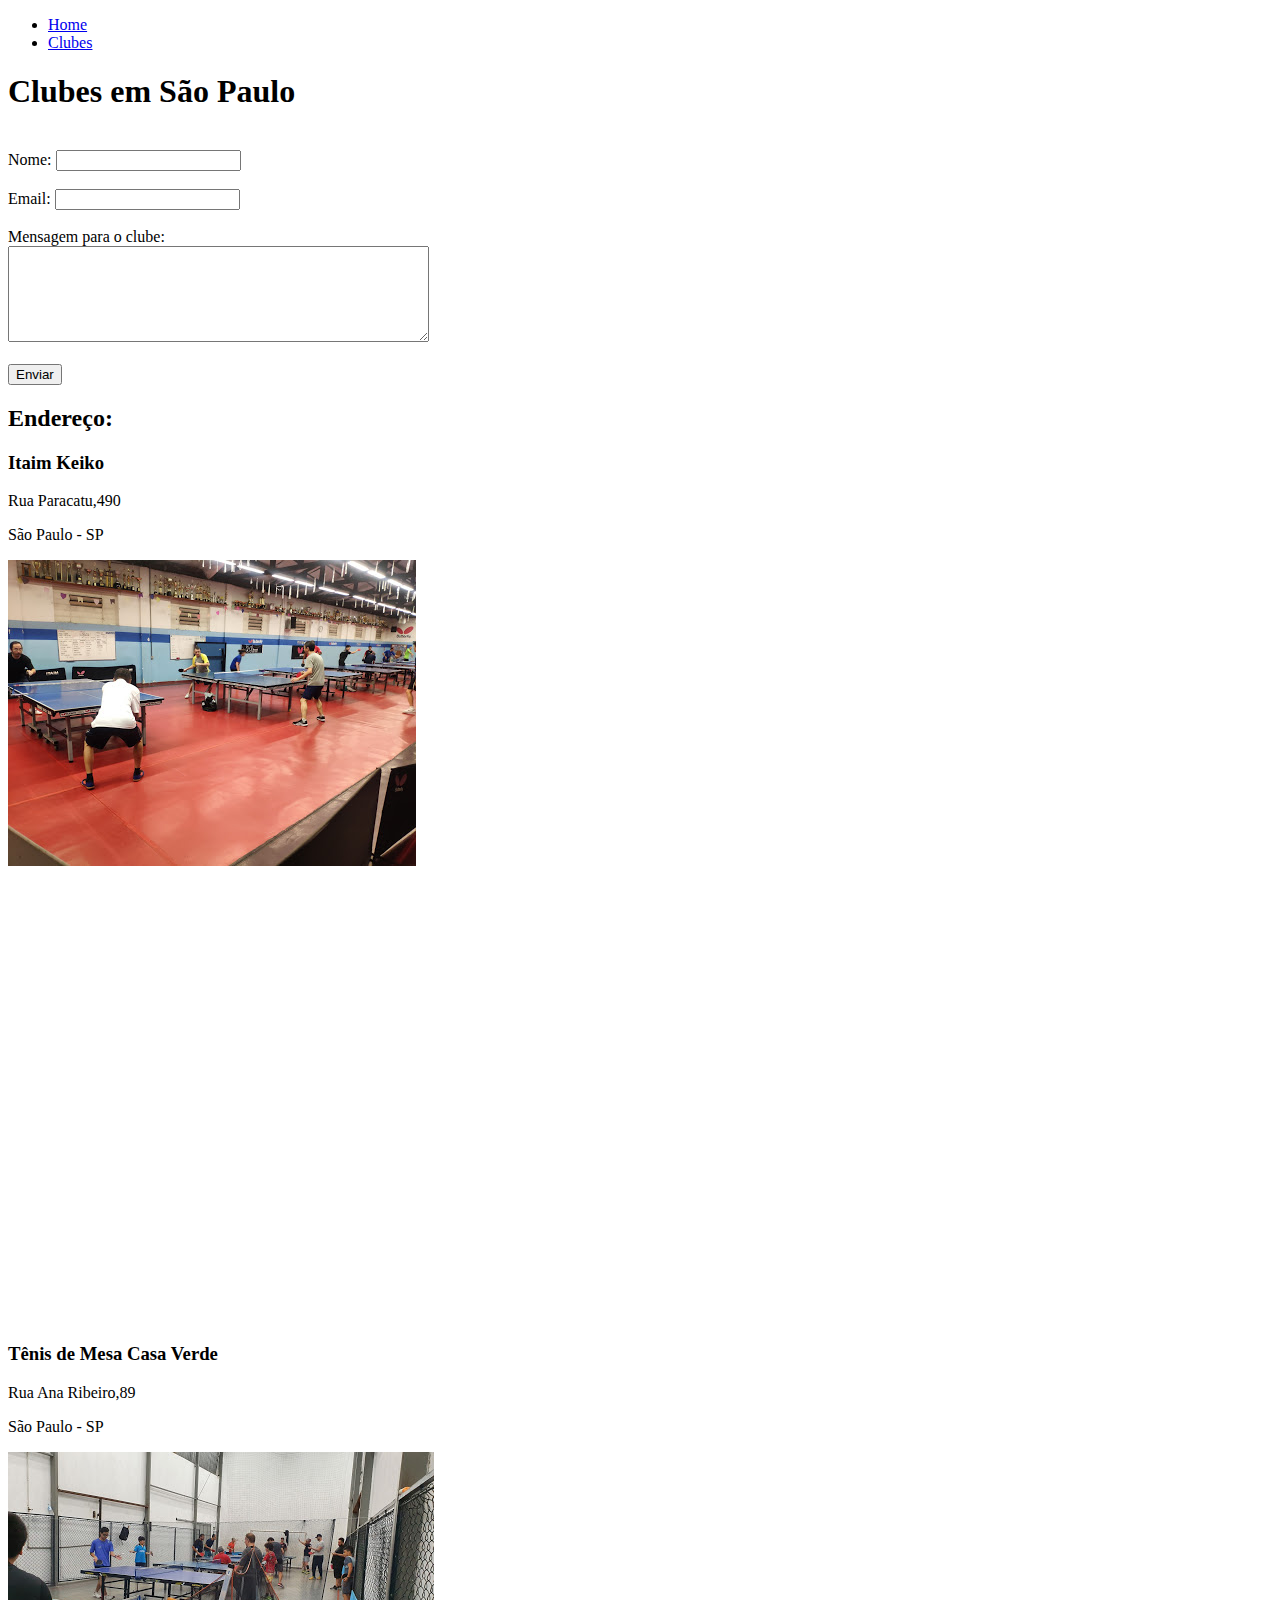
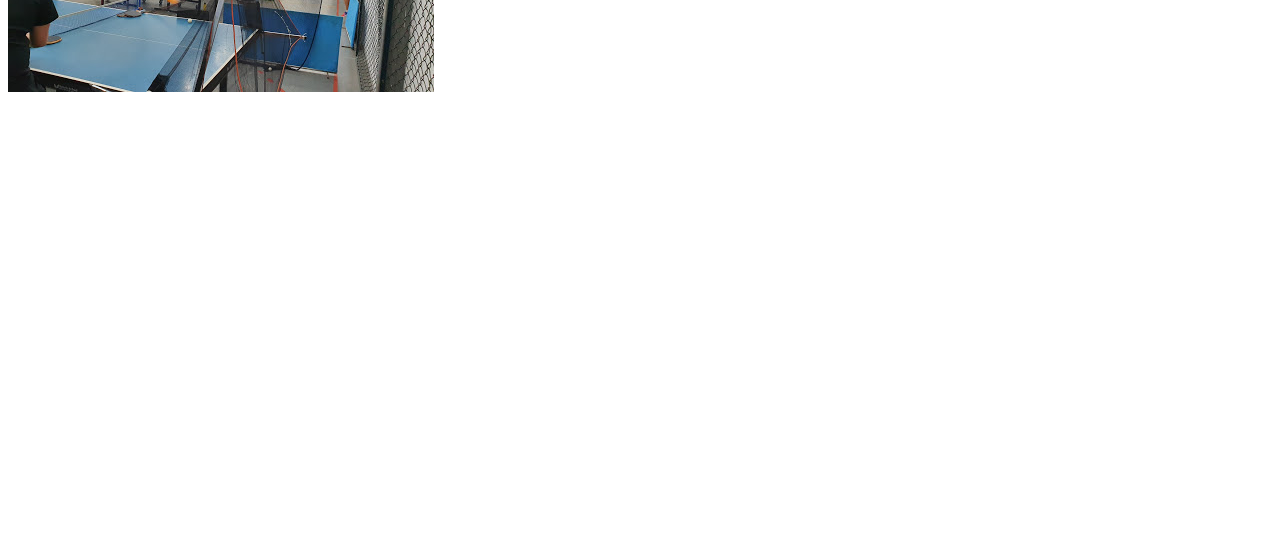
==== contato.html @ 610b5d7c "Página de Contato" ====
<!DOCTYPE html>
<html lang="pt-br">
<head>
    <meta charset="UTF-8">
    <meta http-equiv="X-UA-Compatible" content="IE=edge">
    <meta name="viewport" content="width=device-width, initial-scale=1.0">
    <title>Contato</title>
</head>
<body>
    <ul>
        <li><a href="index.html">Home</a></li>
        <li><a href="contato.html">Clubes</a></li>
        
    </ul>
    <h1>Clubes em São Paulo</h1>
    <form>
        <br>
        <label for="nome">Nome:</label>
        <input type="text" id="nome">
        <br>
        <br>
        <label for="email">Email:</label>
        <input type="email" id="nome">
        <br>
        <br>
        <label for="assunto">Mensagem para o clube:</label>
        <br>
        <textarea name="assunto" id="assunto" cols="50" 
        rows="6"></textarea>
        <br>
        <br>
        <button>Enviar</button>
        <br>
    </form>

    <h2>Endereço:</h2>
    <h3>Itaim Keiko</h3>
    <p>Rua Paracatu,490</p>
    <p>São Paulo - SP</p>
    <img src="assets/img/itaim.jpg" alt="Clube Itaim keiko">
    <br>
    <iframe src="https://www.google.com/maps/embed?pb=!1m18!1m12!1m3!1d3655.510349676125!2d-46.63911828502097!3d-23.621887484652806!2m3!1f0!2f0!3f0!3m2!1i1024!2i768!4f13.1!3m3!1m2!1s0x94ce5a569f1a7d15%3A0xd15133660904658c!2sItaim%20Keiko!5e0!3m2!1spt-BR!2sbr!4v1623858054990!5m2!1spt-BR!2sbr" width="600" height="450" style="border:0;" allowfullscreen="" loading="lazy"></iframe>

    <h3>Tênis de Mesa Casa Verde</h3>
    <p>Rua Ana Ribeiro,89</p>
    <p>São Paulo - SP</p>
    <img src="assets/img/casav.jpg" alt="Clube Okinawa Casa Verde">
    <br>
    <iframe src="https://www.google.com/maps/embed?pb=!1m18!1m12!1m3!1d3659.005547317518!2d-46.652825385023476!3d-23.49630968471519!2m3!1f0!2f0!3f0!3m2!1i1024!2i768!4f13.1!3m3!1m2!1s0x94cef7bff9cde1db%3A0x1b7f4a20a2324138!2sT%C3%AAnis%20De%20Mesa%20Casa%20Verde!5e0!3m2!1spt-BR!2sbr!4v1623858285078!5m2!1spt-BR!2sbr" width="600" height="450" style="border:0;" allowfullscreen="" loading="lazy"></iframe>
</body>
</html>
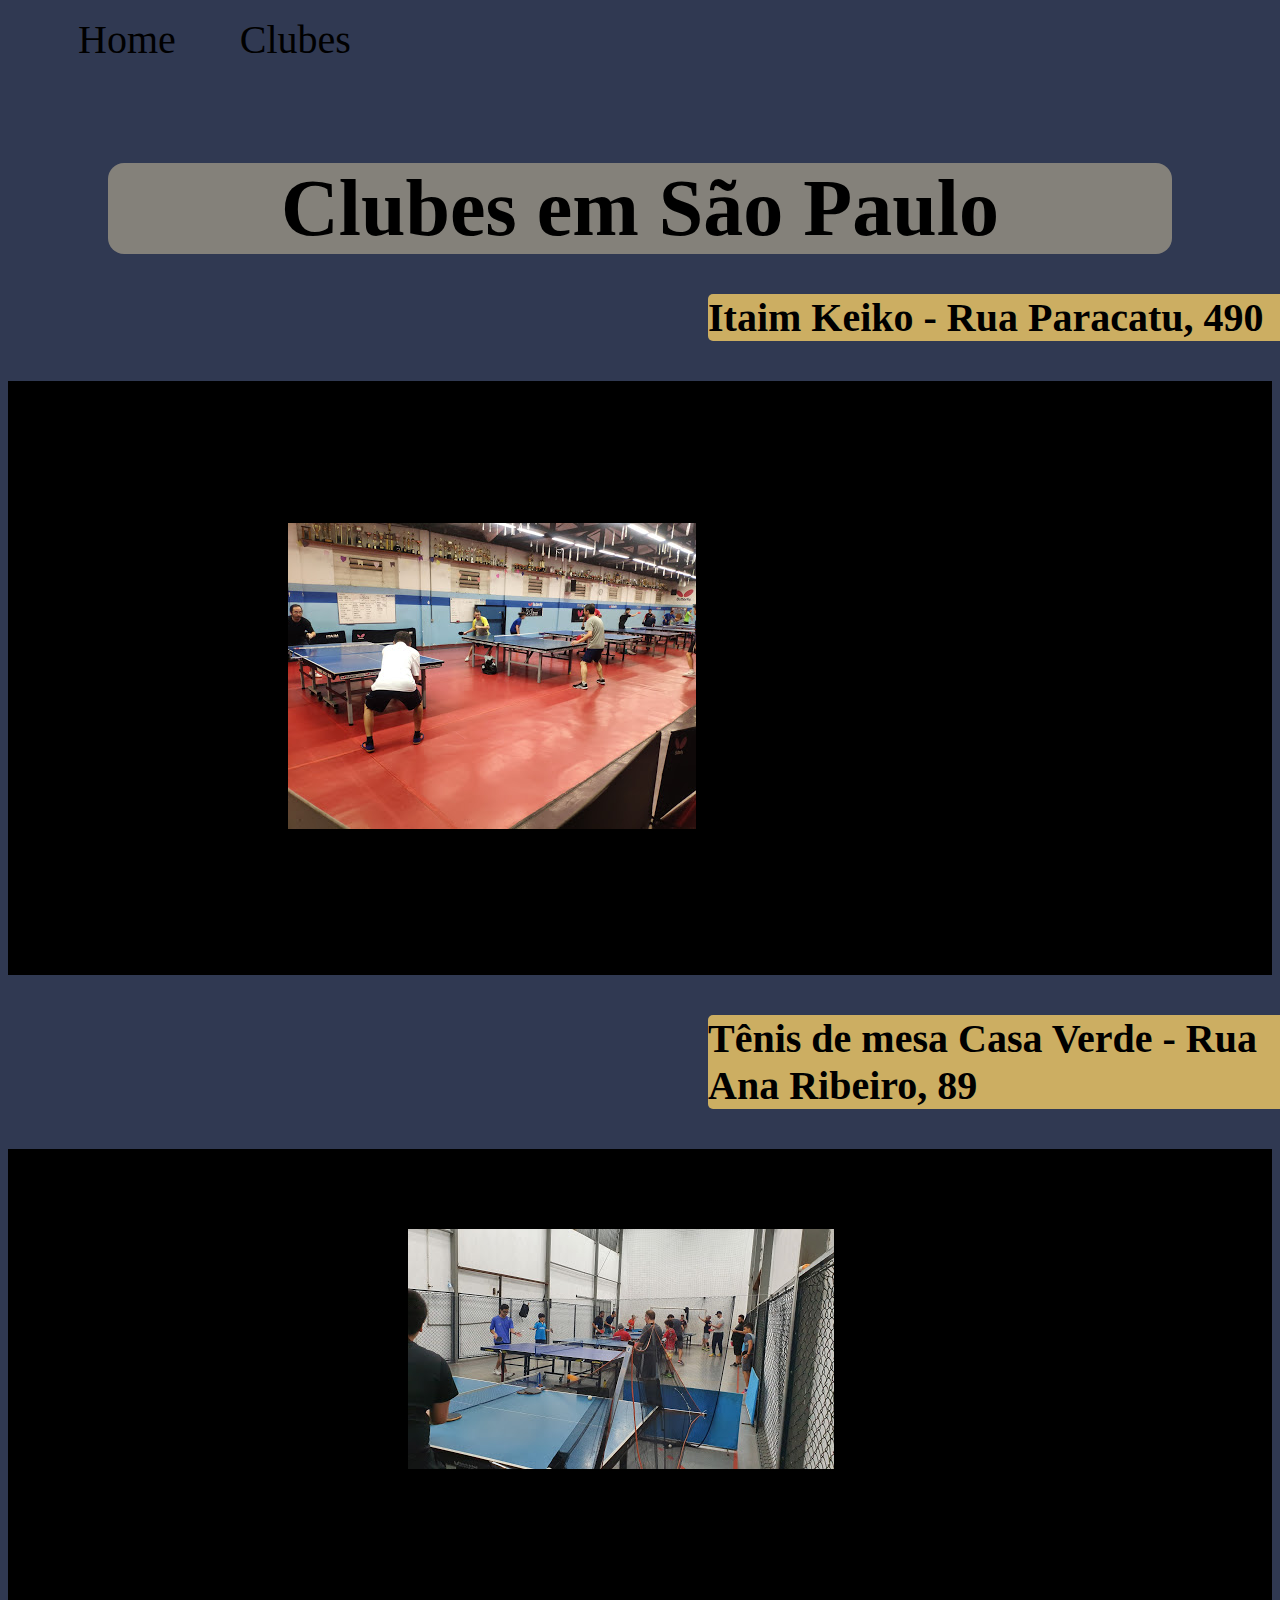
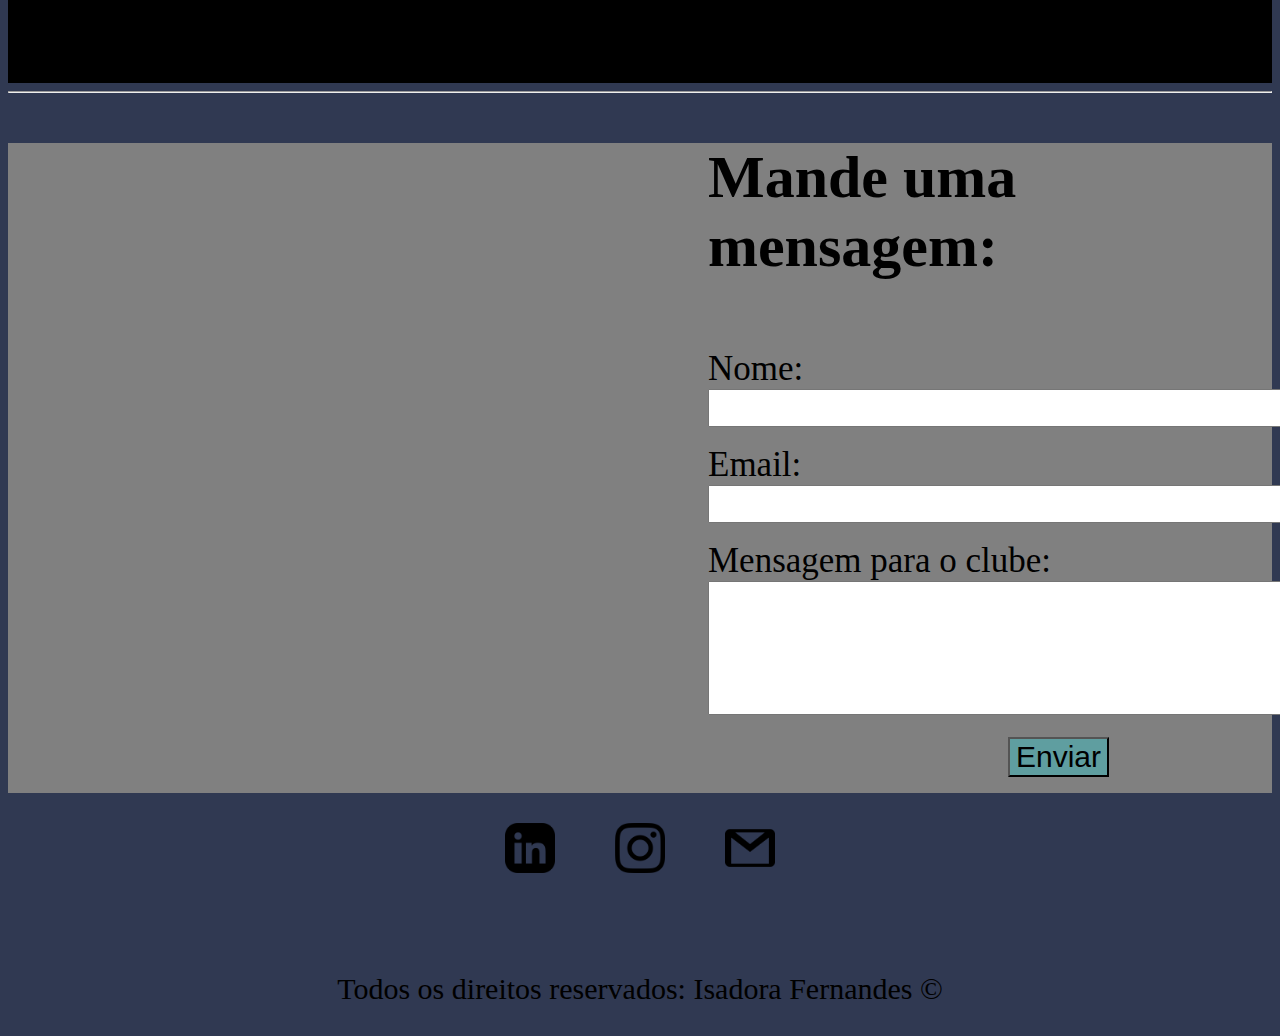
==== commit bf10aaf0: "Feat. Estilização do Site" ====
--- a/contato.html
+++ b/contato.html
@@ -4,48 +4,83 @@
     <meta charset="UTF-8">
     <meta http-equiv="X-UA-Compatible" content="IE=edge">
     <meta name="viewport" content="width=device-width, initial-scale=1.0">
-    <title>Contato</title>
+    <title>Clubes</title>
+    <link rel="stylesheet" href="assets/css/style.css">
 </head>
 <body>
-    <ul>
+    <ul id="menu">
         <li><a href="index.html">Home</a></li>
         <li><a href="contato.html">Clubes</a></li>
         
     </ul>
-    <h1>Clubes em São Paulo</h1>
-    <form>
-        <br>
-        <label for="nome">Nome:</label>
-        <input type="text" id="nome">
-        <br>
-        <br>
-        <label for="email">Email:</label>
-        <input type="email" id="nome">
-        <br>
-        <br>
-        <label for="assunto">Mensagem para o clube:</label>
-        <br>
-        <textarea name="assunto" id="assunto" cols="50" 
-        rows="6"></textarea>
-        <br>
-        <br>
-        <button>Enviar</button>
-        <br>
-    </form>
+    <h1 class="center titulo">Clubes em São Paulo</h1>
+   
 
-    <h2>Endereço:</h2>
-    <h3>Itaim Keiko</h3>
-    <p>Rua Paracatu,490</p>
-    <p>São Paulo - SP</p>
-    <img src="assets/img/itaim.jpg" alt="Clube Itaim keiko">
-    <br>
-    <iframe src="https://www.google.com/maps/embed?pb=!1m18!1m12!1m3!1d3655.510349676125!2d-46.63911828502097!3d-23.621887484652806!2m3!1f0!2f0!3f0!3m2!1i1024!2i768!4f13.1!3m3!1m2!1s0x94ce5a569f1a7d15%3A0xd15133660904658c!2sItaim%20Keiko!5e0!3m2!1spt-BR!2sbr!4v1623858054990!5m2!1spt-BR!2sbr" width="600" height="450" style="border:0;" allowfullscreen="" loading="lazy"></iframe>
+            <div class="clubes">
+                <h3 class="descclubes">Itaim Keiko - Rua Paracatu, 490</h3>
+                <div class="clube1">        
+                <div class="imgclube"><img src="assets/img/itaim.jpg" alt="Clube Itaim keiko"></div>
+                
+                <br>
+                <div class="imgmap"> <iframe src="https://www.google.com/maps/embed?pb=!1m18!1m12!1m3!1d3655.510349676125!2d-46.63911828502097!3d-23.621887484652806!2m3!1f0!2f0!3f0!3m2!1i1024!2i768!4f13.1!3m3!1m2!1s0x94ce5a569f1a7d15%3A0xd15133660904658c!2sItaim%20Keiko!5e0!3m2!1spt-BR!2sbr!4v1623858054990!5m2!1spt-BR!2sbr" width="600" height="450" style="border:0;" allowfullscreen="" loading="lazy"></iframe></div>
+               
+                </div>
 
-    <h3>Tênis de Mesa Casa Verde</h3>
-    <p>Rua Ana Ribeiro,89</p>
-    <p>São Paulo - SP</p>
-    <img src="assets/img/casav.jpg" alt="Clube Okinawa Casa Verde">
-    <br>
-    <iframe src="https://www.google.com/maps/embed?pb=!1m18!1m12!1m3!1d3659.005547317518!2d-46.652825385023476!3d-23.49630968471519!2m3!1f0!2f0!3f0!3m2!1i1024!2i768!4f13.1!3m3!1m2!1s0x94cef7bff9cde1db%3A0x1b7f4a20a2324138!2sT%C3%AAnis%20De%20Mesa%20Casa%20Verde!5e0!3m2!1spt-BR!2sbr!4v1623858285078!5m2!1spt-BR!2sbr" width="600" height="450" style="border:0;" allowfullscreen="" loading="lazy"></iframe>
+                
+                <h3 class="descclubes">Tênis de mesa Casa Verde - Rua Ana Ribeiro, 89</h3> 
+                <div class="clube2">
+
+                <div class="imgclube"> <img class="imgclube" src="assets/img/casav.jpg" alt="Clube Okinawa Casa Verde"></div>
+                <br>
+                <div class="imgmap"><iframe src="https://www.google.com/maps/embed?pb=!1m18!1m12!1m3!1d3659.005547317518!2d-46.652825385023476!3d-23.49630968471519!2m3!1f0!2f0!3f0!3m2!1i1024!2i768!4f13.1!3m3!1m2!1s0x94cef7bff9cde1db%3A0x1b7f4a20a2324138!2sT%C3%AAnis%20De%20Mesa%20Casa%20Verde!5e0!3m2!1spt-BR!2sbr!4v1623858285078!5m2!1spt-BR!2sbr" width="600" height="450" style="border:0;" allowfullscreen="" loading="lazy"></iframe></div>
+            </div>
+            </div>
+
+    
+    <hr>
+
+    <div class="form1">
+
+        <form class="form">
+            <h2 >Mande uma mensagem:</h2>
+            <br>
+            <label for="nome">Nome:</label>
+            <input type="text" id="nome">
+            <br>
+            <br>
+            <label for="email">Email:</label>
+            <input type="email" id="nome">
+            <br>
+            <br>
+            <label for="assunto">Mensagem para o clube:</label>
+            <br>
+            <textarea name="assunto" id="assunto" cols="50" 
+            rows="6"></textarea>
+            <br>
+            <br>
+            <button class="button">Enviar</button>
+            <br>
+        </form>
+    </div>
+
+
+
+    <footer>
+        <div class="container mb-50 center">
+
+
+            <a href="https://www.facebook.com/" target="_blank"><img class="tm-social p-30" src="assets/img/linkedin.png" alt="Logo do linkedin"></a>
+            <a href="https://www.instagram.com/"target="_blank"><img class="tm-social p-30" src="assets/img/instagram.png" alt="Logo do instagram"></a>
+            <a href="https://www.google.com/intl/pt-BR/gmail/about/"target="_blank"><img class="tm-social p-30" src="assets/img/gmail.png" alt="Logo do gmail"></a>
+            
+            
+            
+        </div>
+        <p class="footer">Todos os direitos reservados: Isadora Fernandes &copy</p>
+        
+    </footer>
+
+
+    
 </body>
 </html>--- a/assets/css/style.css
+++ b/assets/css/style.css
@@ -0,0 +1,164 @@
+/* Estilo pagina index*/
+.center{
+    text-align: center;
+    color: black;
+    font-size: 80px;
+}
+.justify{
+    text-align: justify;
+    font-size: 30px;
+    color: black;
+    
+}
+.container{
+
+    display: flex;
+    flex-flow: row;
+    justify-content: center;
+    align-items: center; /* alinha itens verticalmente*/
+}
+
+#menu li{
+
+    display: inline;
+    padding: 30px;
+    font-size: 40px;
+    
+    
+}
+
+#menu li a {
+
+    text-decoration: none;
+    color: black;
+    
+}
+
+#menu li a:hover{
+
+    color: grey;
+}
+
+.titulo{
+
+    background-color:#84817a;
+    margin:100px;
+    margin-bottom: 30px;
+    border-radius: 1rem;
+}
+.p-30{
+
+padding: 30px;
+
+}
+.br-50{
+    border-radius: 10%;
+}
+
+.wh-300{
+    width: 50px;
+    height: 50px;
+}
+
+.tm-social{
+    width: 50px;
+    height: 50px;
+}
+
+.mb-50{
+
+    margin-bottom: 50px;
+    
+}
+
+body{
+    background-color:#303952;
+}
+
+.sobre{
+    background-color:#84817a;
+    padding: 9%;
+    height: 350px;
+
+}
+.atletas{
+
+    display: flex;
+}
+.imgatleta{
+    width: 600px;
+    padding: 20px;
+}
+.footer{
+    font-size: 30px;
+    text-align: center;
+}
+
+/* Estilo pagina contato*/
+
+.clube1{
+
+    display: flex;
+    padding: 30px;
+    padding-left: 5rem;
+    background-color: black;
+    align-items: center;
+}
+
+.clube2{
+    display: flex;
+    background-color: black;
+}
+.descclubes{
+    text-align:left;
+    font-size: 40px;
+    background-color:#ccae62;
+    width: 600px;
+    border-radius: 5px;
+    margin-left: 700px;
+
+}
+.imgclube{
+    margin: 40px;
+    margin-left: 200px;
+}
+.imgmap{
+    margin: 40px;
+}
+.form{
+
+    margin-left: 700px;
+    
+}
+
+.form h2{
+    font-size: 60px;
+}
+
+.form label{
+    font-size: 35px;
+
+}
+
+.form input{
+    width: 40rem;
+    height: 2rem;
+}
+
+.form textarea{
+    width: 47rem;
+    height: 8rem;
+}
+.button{
+    font-size: 30px;
+    background-color: cadetblue;
+    cursor: pointer;
+    margin-left: 300px;
+    margin-bottom: 1rem;
+}
+
+.form1{
+
+    background-color: grey;
+    
+}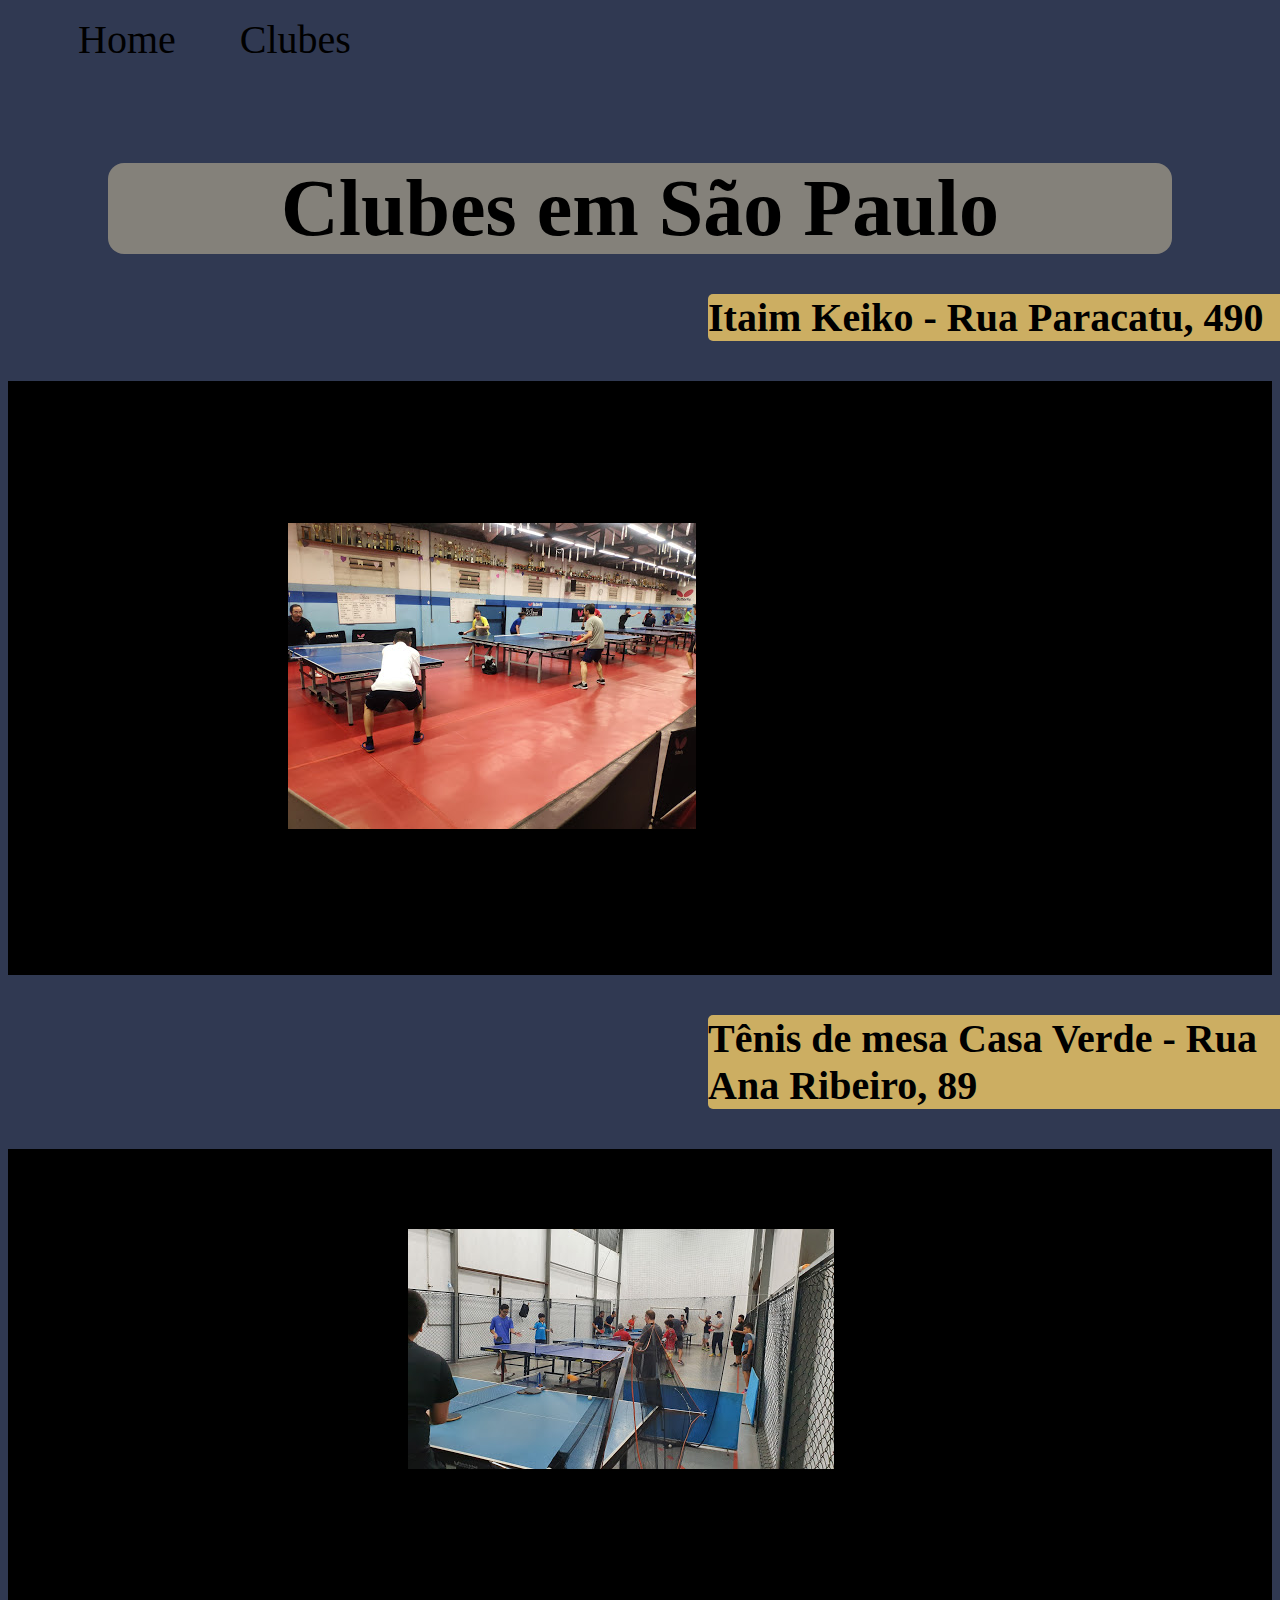
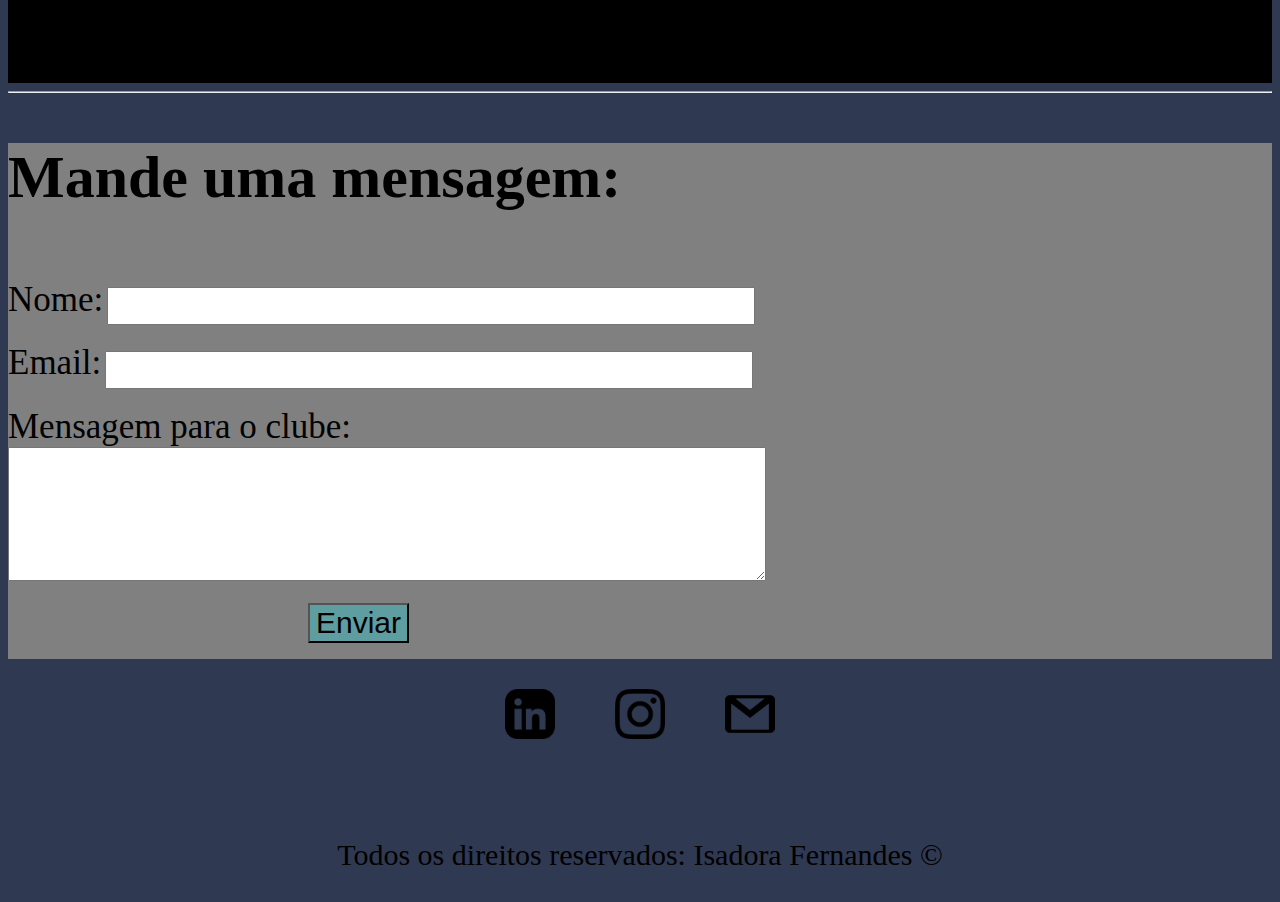
==== commit 6ff764e4: "Feat. Validação com JavaScript" ====
--- a/contato.html
+++ b/contato.html
@@ -22,7 +22,7 @@
                 <div class="imgclube"><img src="assets/img/itaim.jpg" alt="Clube Itaim keiko"></div>
                 
                 <br>
-                <div class="imgmap"> <iframe src="https://www.google.com/maps/embed?pb=!1m18!1m12!1m3!1d3655.510349676125!2d-46.63911828502097!3d-23.621887484652806!2m3!1f0!2f0!3f0!3m2!1i1024!2i768!4f13.1!3m3!1m2!1s0x94ce5a569f1a7d15%3A0xd15133660904658c!2sItaim%20Keiko!5e0!3m2!1spt-BR!2sbr!4v1623858054990!5m2!1spt-BR!2sbr" width="600" height="450" style="border:0;" allowfullscreen="" loading="lazy"></iframe></div>
+                <div class="imgmap"> <iframe src="https://www.google.com/maps/embed?pb=!1m18!1m12!1m3!1d3655.510349676125!2d-46.63911828502097!3d-23.621887484652806!2m3!1f0!2f0!3f0!3m2!1i1024!2i768!4f13.1!3m3!1m2!1s0x94ce5a569f1a7d15%3A0xd15133660904658c!2sItaim%20Keiko!5e0!3m2!1spt-BR!2sbr!4v1623858054990!5m2!1spt-BR!2sbr" width="600" height="450" style="border:0;" allowfullscreen="" loading="lazy" onmousemove="mapaZoom()" onmouseout="mapaNormal()" id="mapa"></iframe></div>
                
                 </div>
 
@@ -45,20 +45,21 @@
             <h2 >Mande uma mensagem:</h2>
             <br>
             <label for="nome">Nome:</label>
-            <input type="text" id="nome">
-            <br>
+            <input type="text" id="nome" onkeyup="validaNome()">
+            <div id="txtNome"></div>
             <br>
             <label for="email">Email:</label>
-            <input type="email" id="nome">
-            <br>
+            <input type="email" id="nome" onkeyup="validaEmail()">
+            <div id="txtEmail"></div>
+            
             <br>
             <label for="assunto">Mensagem para o clube:</label>
             <br>
             <textarea name="assunto" id="assunto" cols="50" 
-            rows="6"></textarea>
+            rows="6" onkeyup="validaAssunto()"></textarea>
+            <div id="txtAssunto"></div>
             <br>
-            <br>
-            <button class="button">Enviar</button>
+            <button class="button" onclick="enviar()">Enviar</button>
             <br>
         </form>
     </div>
@@ -80,7 +81,7 @@
         
     </footer>
 
-
+<script src="assets/js/script.js"></script>
     
 </body>
 </html>--- a/assets/css/style.css
+++ b/assets/css/style.css
@@ -125,11 +125,7 @@
 .imgmap{
     margin: 40px;
 }
-.form{
 
-    margin-left: 700px;
-    
-}
 
 .form h2{
     font-size: 60px;
